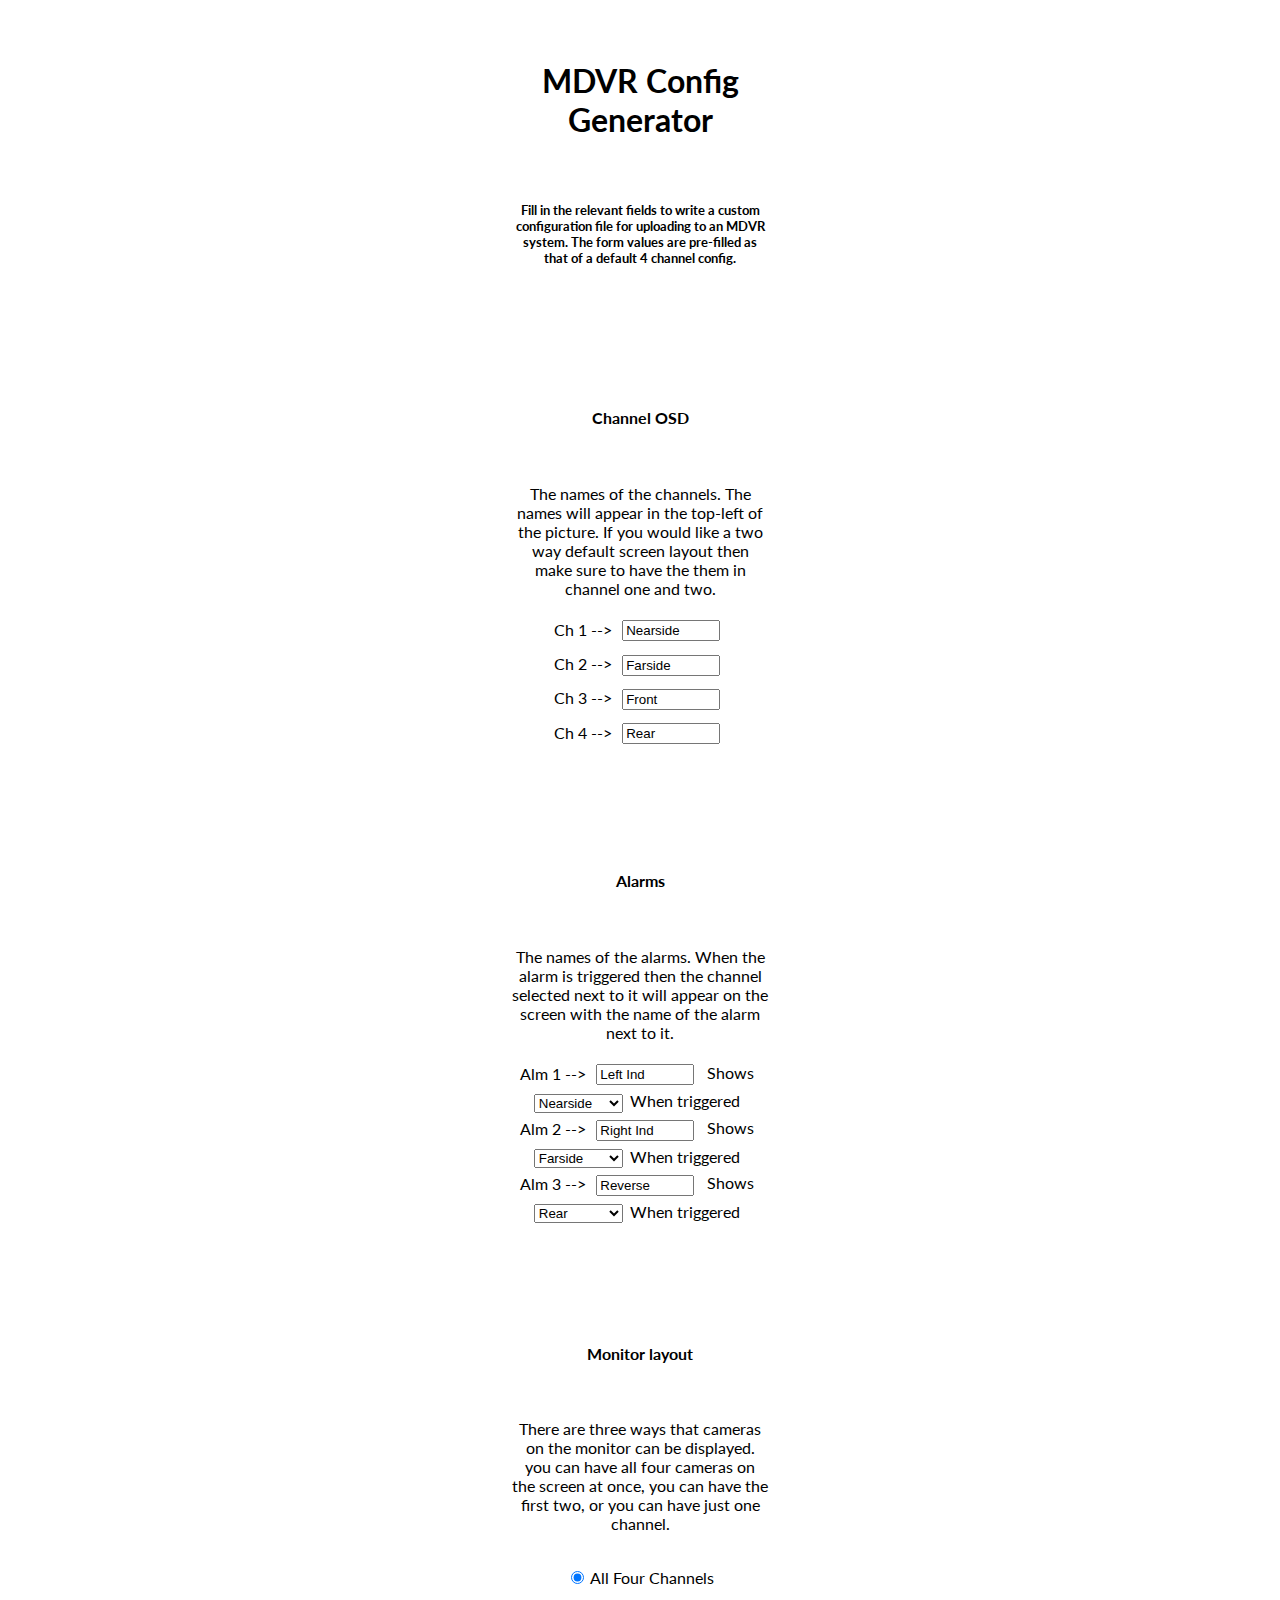
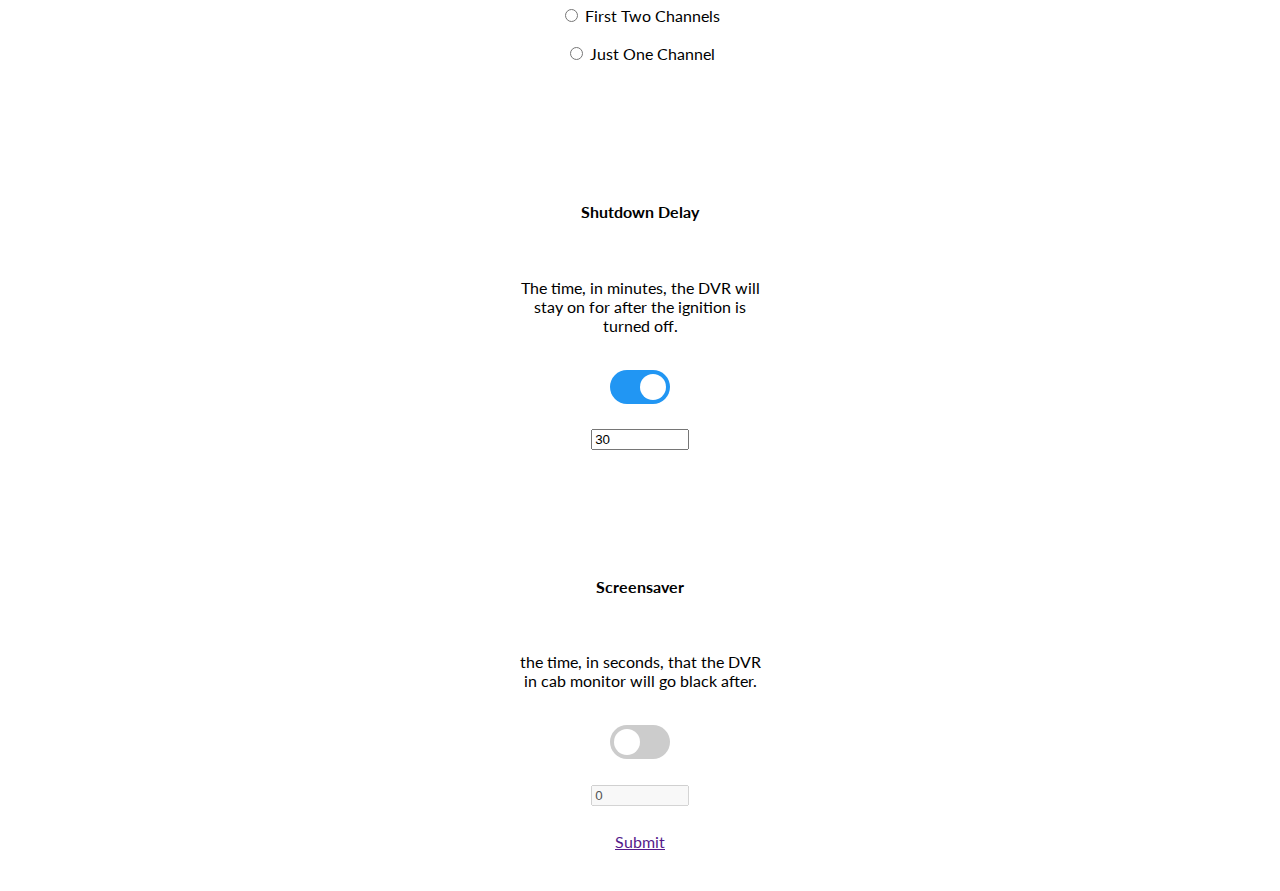
==== site/index.html @ dd1954c1 "you're a git" ====
<!-- 

https://getbootstrap.com/docs/ 

TODO:
    - function to get the val from the monitor layout option 
    - grey out options that the user has already selected in select

-->

<!DOCTYPE html>
<html lang="en">
<head>
    <meta charset="UTF-8">
    <meta http-equiv="X-UA-Compatible" content="IE=edge">
    <meta name="viewport" content="width=device-width, initial-scale=1.0">
    <!-- CSS only -->
    <link href="https://cdn.jsdelivr.net/npm/bootstrap@5.2.0/dist/css/bootstrap.min.css" rel="stylesheet" integrity="sha384-gH2yIJqKdNHPEq0n4Mqa/HGKIhSkIHeL5AyhkYV8i59U5AR6csBvApHHNl/vI1Bx" crossorigin="anonymous">
    <link rel="stylesheet" type="text/css" href="main.css" />

    <title>MDVR Config Generator</title>
</head>
<body>
    <h1>MDVR Config Generator</h1>
    <br>
    <h5>
        Fill in the relevant fields to write a custom configuration file for uploading to an MDVR system.
        The form values are pre-filled as that of a default 4 channel config.
    </h5>
    <form id="main_form" href="">
        <div class="form-section">
            <br><h4>Channel OSD</h4><br>
            <p>
                The names of the channels. The names will appear in the top-left of the picture. 
                If you would like a two way default screen layout then make sure to have the them in channel one and two.
            </p>
            <label for="/camera[0]/title          =" class="form-label"> Ch 1 --> </label>
            <input name="cam_names" type="text" id="/camera[0]/title          =" value="Nearside" class="form-control"><br>
            <label for="/camera[1]/title          =" class="form-label"> Ch 2 --> </label>
            <input name="cam_names" type="text" id="/camera[1]/title          =" value="Farside" class="form-control"><br>
            <label for="/camera[2]/title          =" class="form-label"> Ch 3 --> </label>
            <input name="cam_names" type="text" id="/camera[2]/title          =" value="Front" class="form-control"><br>
            <label for="/camera[3]/title          =" class="form-label"> Ch 4 --> </label>
            <input name="cam_names" type="text" id="/camera[3]/title          =" value="Rear" class="form-control"><br>
        </div>
        <div class="form-section">
            <br><h4>Alarms</h4><br>
            <p>
                The names of the alarms. When the alarm is triggered then the channel selected next to it 
                will appear on the screen with the name of the alarm next to it.
            </p>
            <label for="/almEv[0]/osd             =" class="form-label"> Alm 1 --> </label>
            <input name="alm_names" type="text" id="/almEv[0]/osd             =" value="Left Ind" class="form-control"><span class="annotation">Shows</span>
            <select name="alm_bmch" id="/almEv[0]/switchBmCh      =" class="form-select">
                <option value="0x1" name="bmch1"selected>Nearside</option>
                <option value="0x2" name="bmch2">Farside</option>
                <option value="0x4" name="bmch3">Front</option>
                <option value="0x8" name="bmch4">Rear</option>
            </select><span class="annotation">When triggered</span><br>
            <label for="/almEv[1]/osd             =" class="form-label"> Alm 2 --> </label>
            <input name="alm_names" type="text" id="/almEv[1]/osd             =" value="Right Ind" class="form-control"><span class="annotation">Shows</span>
            <select name="alm_bmch" id="/almEv[1]/switchBmCh      =" class="form-select">
                <option value="0x1" name="bmch1">Nearside</option>
                <option value="0x2" name="bmch2" selected>Farside</option>
                <option value="0x4" name="bmch3">Front</option>
                <option value="0x8" name="bmch4">Rear</option>
            </select><span class="annotation">When triggered</span><br>
            <label for="/almEv[2]/osd             =" class="form-label"> Alm 3 --> </label>
            <input name="alm_names" type="text" id="/almEv[2]/osd             =" value="Reverse" class="form-control"><span class="annotation">Shows</span>
            <select name="alm_bmch" id="/almEv[2]/switchBmCh      =" class="form-select">
                <option value="0x1" name="bmch1">Nearside</option>
                <option value="0x2" name="bmch2">Farside</option>
                <option value="0x4" name="bmch3">Front</option>
                <option value="0x8" name="bmch4" selected>Rear</option>
            </select><span class="annotation">When triggered</span><br><br>
        </div>
        <div class="form-section">
            <h4>Monitor layout</h4><br>
            <p>
                There are three ways that cameras on the monitor can be displayed. you can have all four cameras on the screen at once, 
                you can have the first two, or you can have just one channel.
            </p><br>
            <input type="radio" class="form-check-input" id="four_ch" name="v_out" value="4" checked>
            <label> All Four Channels</label><br><br>

            <input type="radio" class="form-check-input" id="two_ch" name="v_out" value="2">
            <label> First Two Channels</label><br><br>

            <input type="radio" class="form-check-input" id="one_ch" name="v_out" value="">
            <label> Just One Channel</label><br><br>
            <!-- CHECK THAT THE MONITOR COMMANDS WORK -->
            <div id="single_screen" hidden>
                <p>
                    select the channel that you would like displayed on the monitor
                </p>
                <select name="fullscreen" id="/vout/ch_full             =" class="form-select">
                    <option value="1">Nearside</option>
                    <option value="2">Farside</option>
                    <option value="3">Front</option>
                    <option value="4">Rear</option>
                </select>
            </div>
        </div>
        <div class="form-section">
            <br><h4>Shutdown Delay</h4><br>
            <p>
                The time, in minutes, the DVR will stay on for after the ignition is turned off.
            </p>
            <br>
            <label id="shutdown" class="switch">
                <input id="shutdown_toggle" type="checkbox" checked>
                <span class="slider round"></span>
            </label>
            <br><br><input type="number" class="form-control" name="shutdown_number" id="/power/accDelay           =" min="0" max="60" value="30">
        </div>
        <div class="form-section">
            <br><h4>Screensaver</h4><br>
            <p>
                the time, in seconds, that the DVR in cab monitor will go black after.
            </p><br>
            <label id="screensaver" class="switch">
                <input id="saver_toggle" type="checkbox">
                <span class="slider round"></span>
            </label>
            <br><br><input type="number" class="form-control" name="saver_number" id="/mpp/screenSaverDelay     =" min="0" max="60" value="0" disabled>
        </div>
    </form>
    <br><a download="config.txt" id="downloadlink" href="" class="btn btn-primary">Submit</a>
</body>
<script defer src="scripts\dynamic.js"></script>
<script defer src="scripts\main.js"></script>
</html>
---- site/main.css ----
@import url('https://fonts.googleapis.com/css2?family=Lato&family=Montserrat&display=swap');

body {
    text-align: center;
    margin-right: 30em;
    margin-left: 30em;
    padding: 2em;
    font-family: 'Lato', sans-serif;
}

/* override unattractive aspects of bootstrap classes */

.form-select{
  display: inline !important;
  width: 35% !important
}

.form-control{
  display: inline !important;
  width: 35% !important;
  margin: .5em;
}

/* text inbetween input alm names and select field */

.annotation{
  padding: 0.4em;
}

.form-section{
  padding-top: 5em;
}

 /* The switch - the box around the toggle slider */
 .switch {
    position: relative;
    display: inline-block;
    width: 60px;
    height: 34px;
  }
  
  .switch input { 
    opacity: 0;
    width: 0;
    height: 0;
  }
  
  .slider {
    position: absolute;
    cursor: pointer;
    top: 0;
    left: 0;
    right: 0;
    bottom: 0;
    background-color: #ccc;
    -webkit-transition: .4s;
    transition: .4s;
  }
  
  .slider:before {
    position: absolute;
    content: "";
    height: 26px;
    width: 26px;
    left: 4px;
    bottom: 4px;
    background-color: white;
    -webkit-transition: .4s;
    transition: .4s;
  }
  
  input:checked + .slider {
    background-color: #2196F3;
  }
  
  input:focus + .slider {
    box-shadow: 0 0 1px #2196F3;
  }
  
  input:checked + .slider:before {
    -webkit-transform: translateX(26px);
    -ms-transform: translateX(26px);
    transform: translateX(26px);
  }
  
  /* Rounded sliders */
  .slider.round {
    border-radius: 34px;
  }
  
  .slider.round:before {
    border-radius: 50%;
  }
  
  

  /* screensaver */
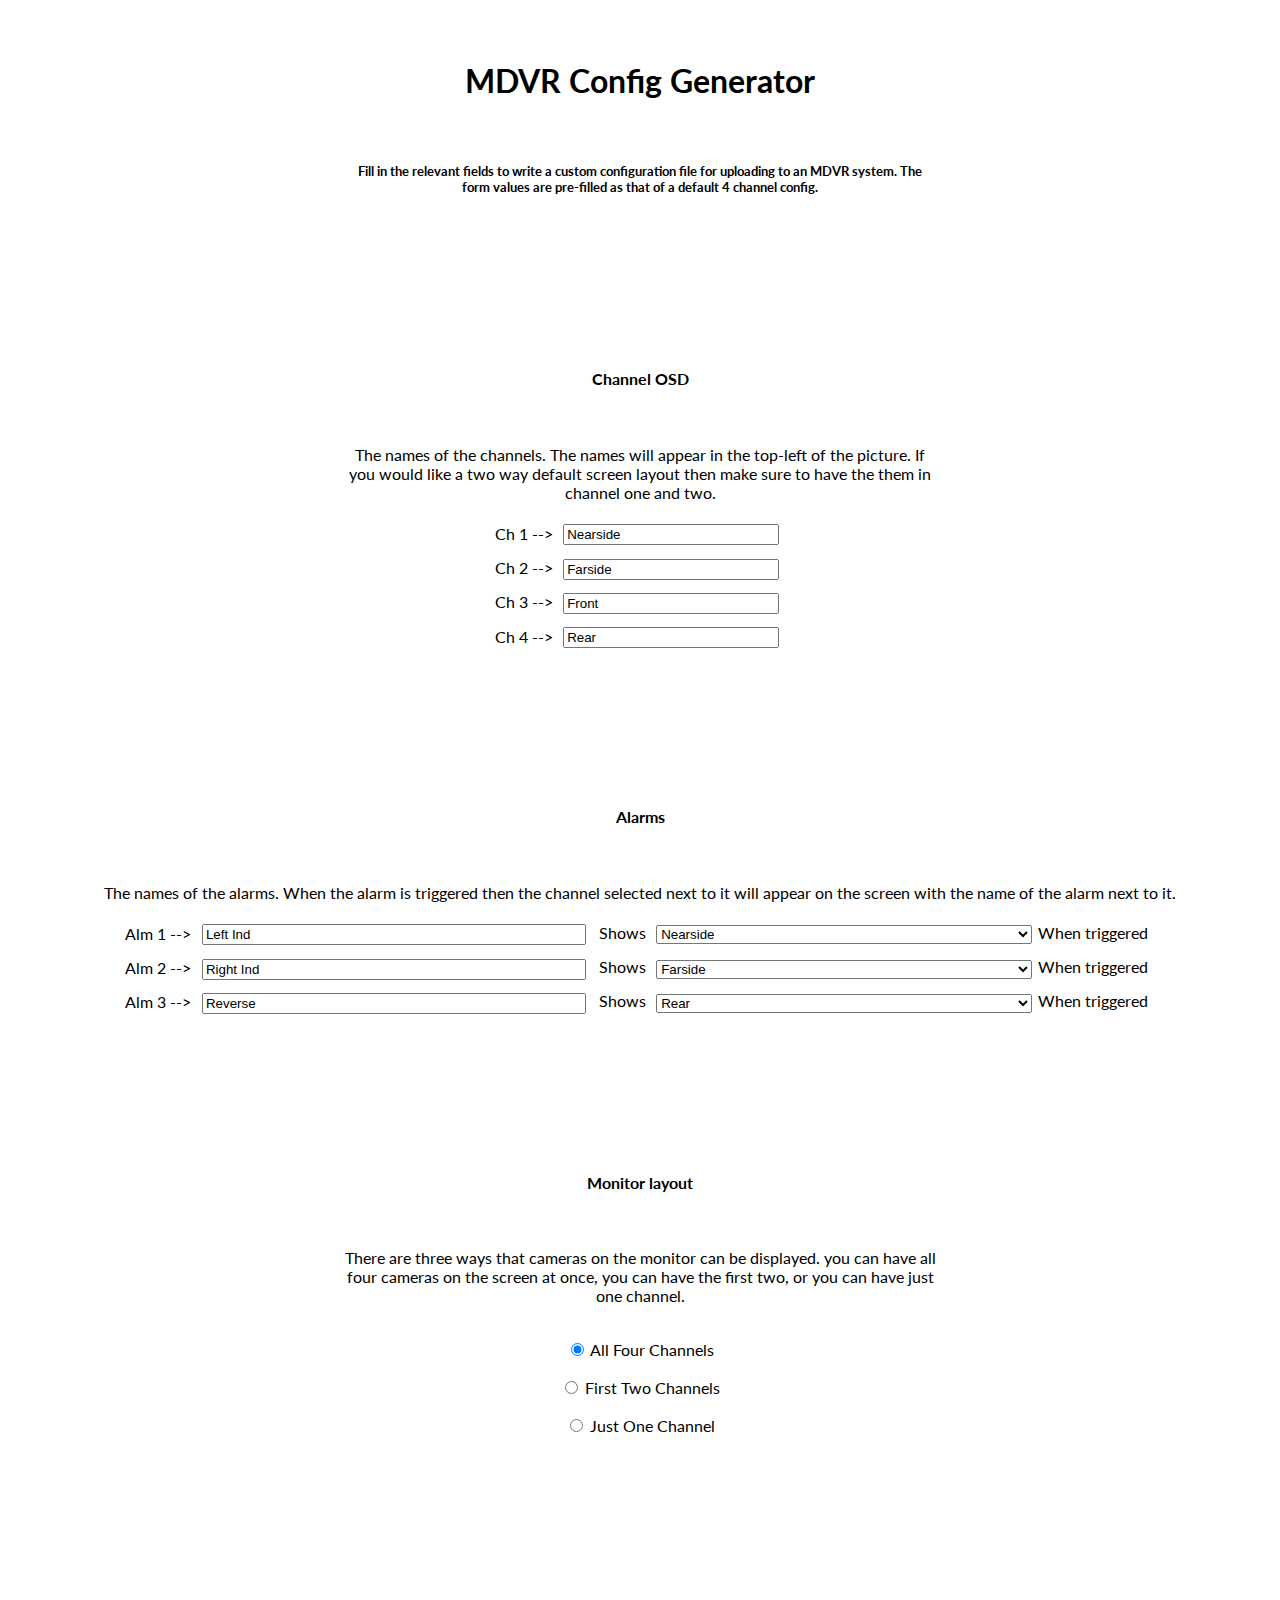
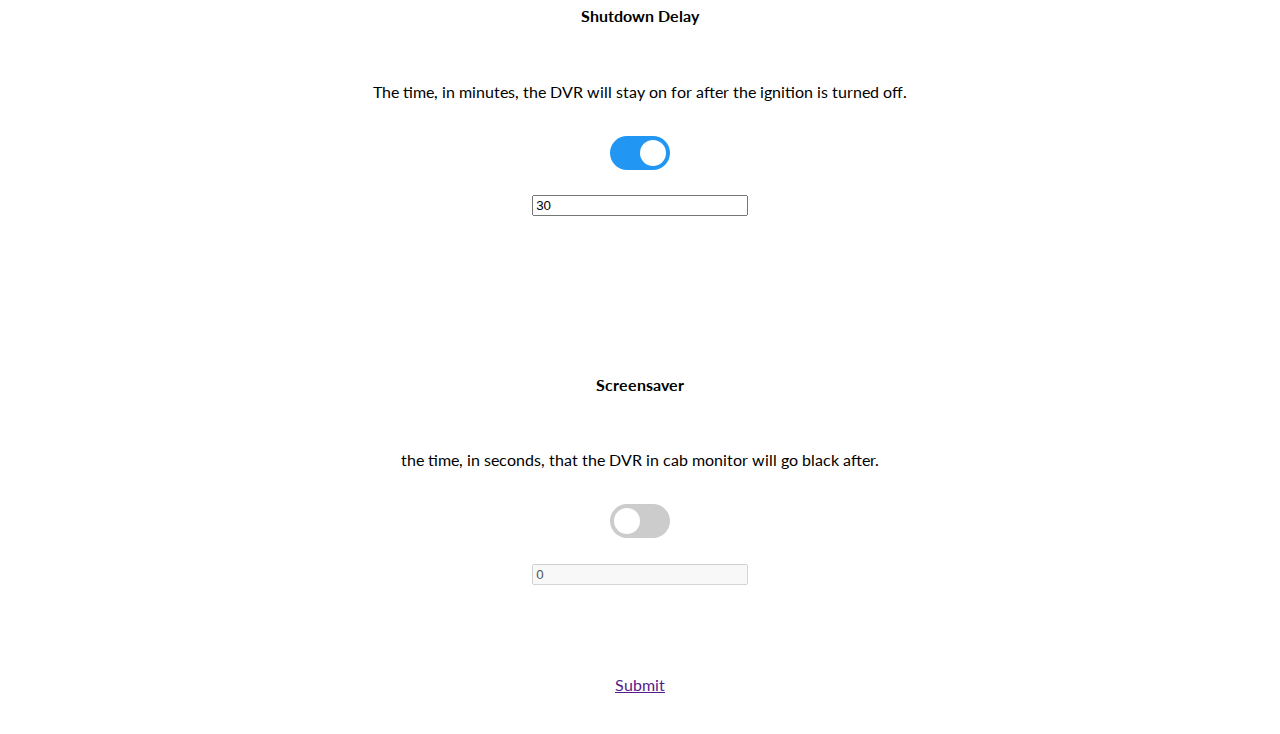
==== commit 5fe5d0c9: "impoved styling and fixed bugs" ====
--- a/site/index.html
+++ b/site/index.html
@@ -21,12 +21,14 @@
     <title>MDVR Config Generator</title>
 </head>
 <body>
-    <h1>MDVR Config Generator</h1>
-    <br>
-    <h5>
-        Fill in the relevant fields to write a custom configuration file for uploading to an MDVR system.
-        The form values are pre-filled as that of a default 4 channel config.
-    </h5>
+    <div>
+        <h1>MDVR Config Generator</h1>
+        <br>
+        <h5>
+            Fill in the relevant fields to write a custom configuration file for uploading to an MDVR system.
+            The form values are pre-filled as that of a default 4 channel config.
+        </h5>
+    </div>
     <form id="main_form" href="">
         <div class="form-section">
             <br><h4>Channel OSD</h4><br>
@@ -43,7 +45,7 @@
             <label for="/camera[3]/title          =" class="form-label"> Ch 4 --> </label>
             <input name="cam_names" type="text" id="/camera[3]/title          =" value="Rear" class="form-control"><br>
         </div>
-        <div class="form-section">
+        <div class="form-section" id="alm_wide">
             <br><h4>Alarms</h4><br>
             <p>
                 The names of the alarms. When the alarm is triggered then the channel selected next to it 
@@ -125,7 +127,9 @@
             <br><br><input type="number" class="form-control" name="saver_number" id="/mpp/screenSaverDelay     =" min="0" max="60" value="0" disabled>
         </div>
     </form>
-    <br><a download="config.txt" id="downloadlink" href="" class="btn btn-primary">Submit</a>
+    <div>
+        <br><a download="config.txt" id="downloadlink" href="" class="btn btn-primary">Submit</a>
+    </div>
 </body>
 <script defer src="scripts\dynamic.js"></script>
 <script defer src="scripts\main.js"></script>
--- a/site/main.css
+++ b/site/main.css
@@ -1,11 +1,15 @@
 @import url('https://fonts.googleapis.com/css2?family=Lato&family=Montserrat&display=swap');
 
 body {
-    text-align: center;
-    margin-right: 30em;
-    margin-left: 30em;
-    padding: 2em;
+
     font-family: 'Lato', sans-serif;
+}
+
+div {
+  text-align: center;
+  margin-right: 24%;
+  margin-left: 24%;
+  padding: 2em;
 }
 
 /* override unattractive aspects of bootstrap classes */
@@ -19,6 +23,13 @@
   display: inline !important;
   width: 35% !important;
   margin: .5em;
+}
+
+/*  wide div  */
+
+#alm_wide{
+  margin-left: 5% !important;
+  margin-right: 5% !important
 }
 
 /* text inbetween input alm names and select field */
